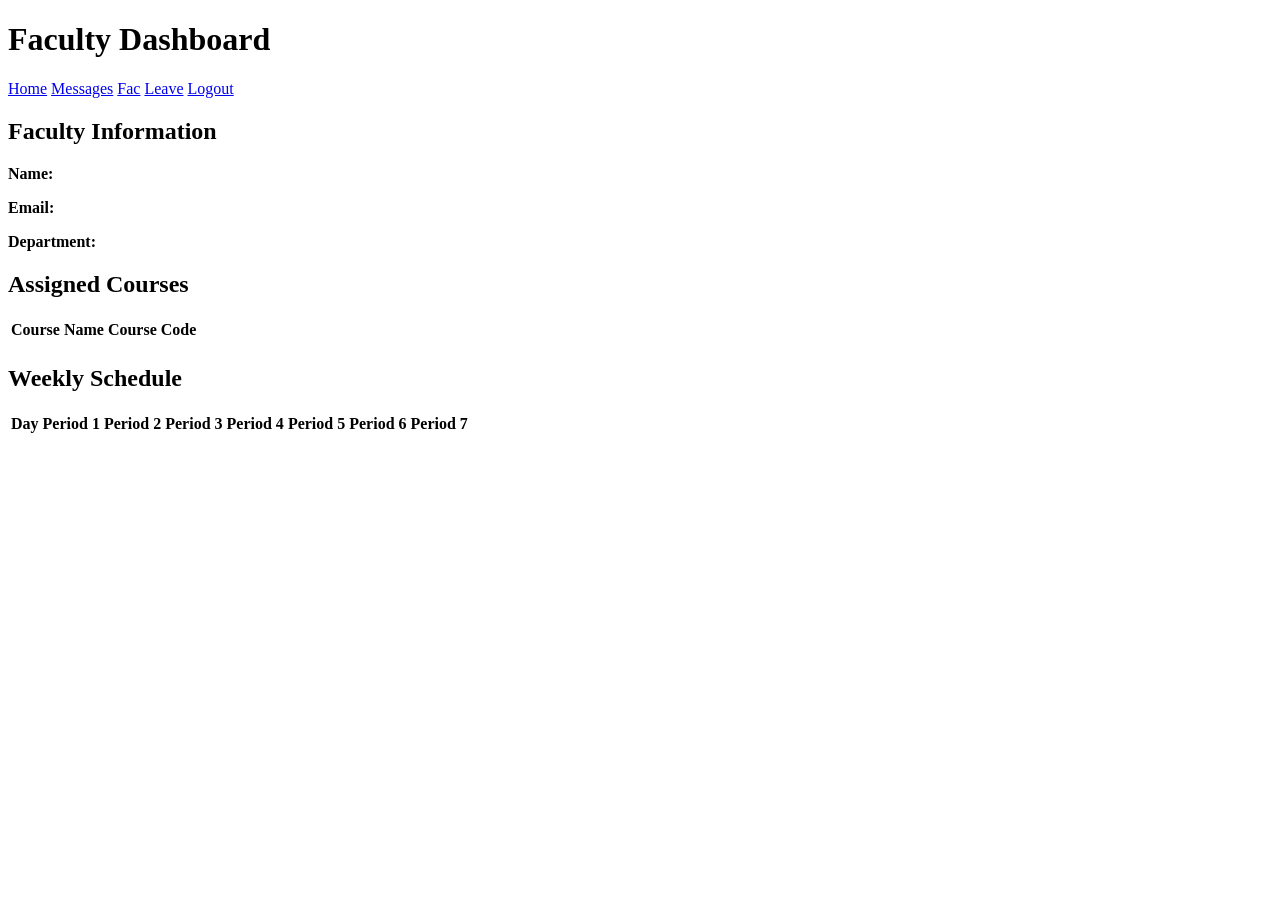
==== src/main/resources/templates/faculty/dashboard.html @ 024301db "chat UI done" ====
<!DOCTYPE html>
<html xmlns:th="http://www.thymeleaf.org">
<head>
    <meta charset="UTF-8">
    <title>Faculty Dashboard</title>
    <link rel="icon" type="image/x-icon" href="/favicon2.ico" />
    <link rel="stylesheet" th:href="@{/css/faculty-dashboard.css}" />
</head>
<body>
<header>
    <h1>Faculty Dashboard</h1>
    <a href="/faculty/dashboard" class="nav-btn">Home</a>
    <a href="/messages" class="nav-btn">Messages</a> <!-- NEW BUTTON -->
    <a href="/faculty/availability" class="nav-btn">Fac</a>
    <a href="/faculty/leave/request" class="nav-btn">Leave</a> <!-- New Leave Request Button -->

    <a href="/logout" class="nav-btn">Logout</a>
</header>

<div class="dashboard-container">
    <!-- Faculty Profile Section -->
    <div class="profile-section">
        <h2>Faculty Information</h2>
        <p><strong>Name:</strong> <span th:text="${faculty.name}"></span></p>
        <p><strong>Email:</strong> <span th:text="${faculty.email}"></span></p>
        <p><strong>Department:</strong> <span th:text="${faculty.department}"></span></p>
    </div>
    <!-- Faculty Courses Section -->
    <div class="courses-section">
        <h2>Assigned Courses</h2>
        <table>
            <thead>
            <tr>
                <th>Course Name</th>
                <th>Course Code</th>
            </tr>
            </thead>
            <tbody>
            <tr th:each="course : ${faculty.courses}">
                <td th:text="${course.courseName}"></td>
                <td th:text="${course.courseCode}"></td>
            </tr>
            </tbody>
        </table>
    </div>

    <!-- Faculty Schedule Section -->
    <div class="schedule-section">
        <h2>Weekly Schedule</h2>
        <table>
            <thead>
            <tr>
                <th>Day</th>
                <th>Period 1</th>
                <th>Period 2</th>
                <th>Period 3</th>
                <th>Period 4</th>
                <th>Period 5</th>
                <th>Period 6</th>
                <th>Period 7</th>
            </tr>
            </thead>
            <tbody>
            <tr th:each="entry : ${schedule}">
                <td th:text="${entry.day}"></td>
                <td th:text="${entry.period1}"></td>
                <td th:text="${entry.period2}"></td>
                <td th:text="${entry.period3}"></td>
                <td th:text="${entry.period4}"></td>
                <td th:text="${entry.period5}"></td>
                <td th:text="${entry.period6}"></td>
                <td th:text="${entry.period7}"></td>
            </tr>
            </tbody>
        </table>
    </div>
</div>
</body>
</html>
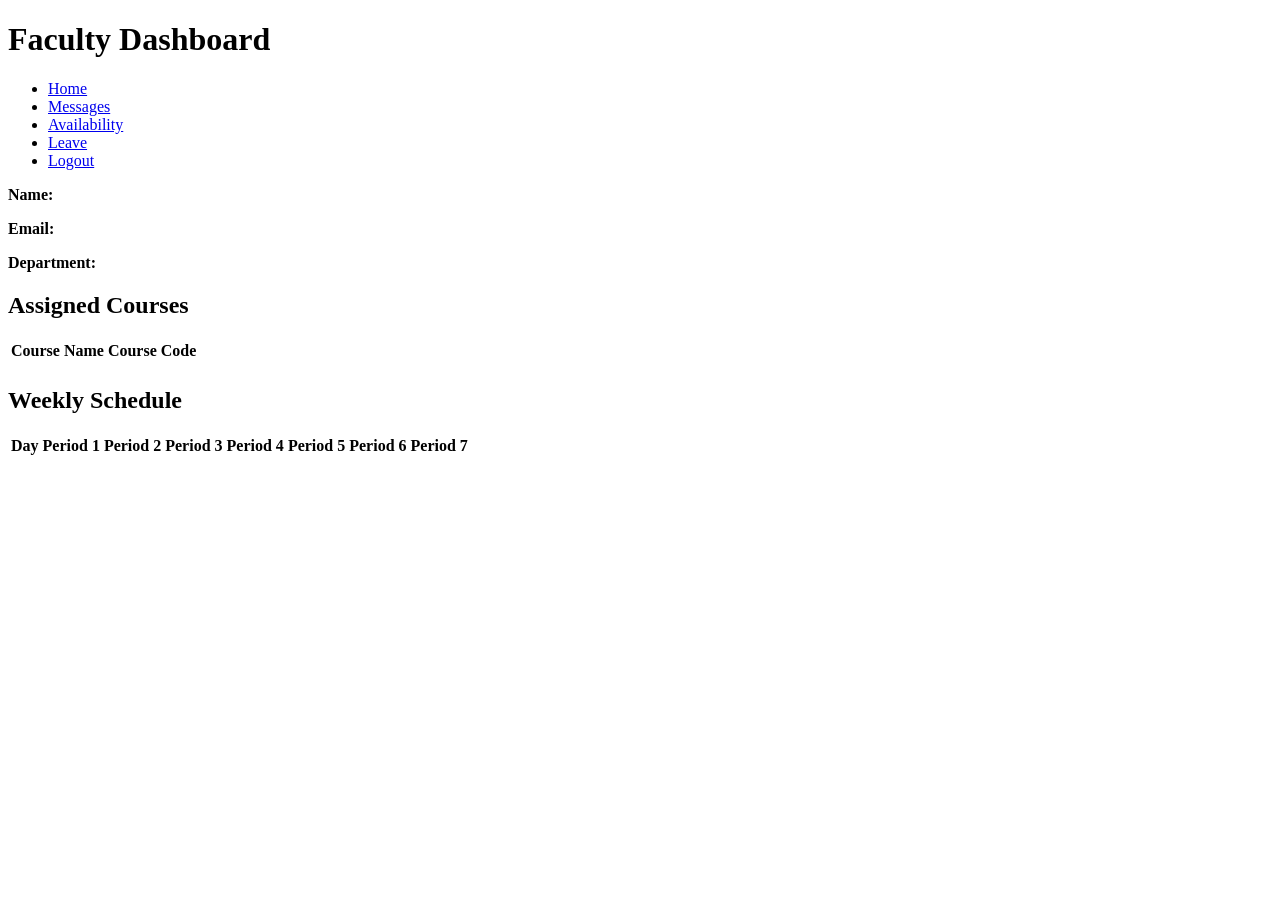
==== commit 5d01fbdc: "Faculty dashboard n student done" ====
--- a/src/main/resources/templates/faculty/dashboard.html
+++ b/src/main/resources/templates/faculty/dashboard.html
@@ -5,22 +5,40 @@
     <title>Faculty Dashboard</title>
     <link rel="icon" type="image/x-icon" href="/favicon2.ico" />
     <link rel="stylesheet" th:href="@{/css/faculty-dashboard.css}" />
+
 </head>
 <body>
+<!--<header>-->
+<!--    <h1>Faculty Dashboard</h1>-->
+<!--    <a href="/faculty/dashboard" class="nav-btn">Home</a>-->
+<!--    <a href="/messages" class="nav-btn">Messages</a> &lt;!&ndash; NEW BUTTON &ndash;&gt;-->
+<!--    <a href="/faculty/availability" class="nav-btn">Fac</a>-->
+<!--    <a href="/faculty/leave/request" class="nav-btn">Leave</a> &lt;!&ndash; New Leave Request Button &ndash;&gt;-->
+
+<!--    <a href="/logout" class="nav-btn">Logout</a>-->
+<!--</header>-->
+
 <header>
-    <h1>Faculty Dashboard</h1>
-    <a href="/faculty/dashboard" class="nav-btn">Home</a>
-    <a href="/messages" class="nav-btn">Messages</a> <!-- NEW BUTTON -->
-    <a href="/faculty/availability" class="nav-btn">Fac</a>
-    <a href="/faculty/leave/request" class="nav-btn">Leave</a> <!-- New Leave Request Button -->
-
-    <a href="/logout" class="nav-btn">Logout</a>
+    <div class="navbar">
+        <div class="logo-container">
+            <h1 class="logo-text">Faculty Dashboard</h1>
+        </div>
+        <nav>
+            <ul class="nav-links">
+                <li><a href="/faculty/dashboard">Home</a></li>
+                <li><a href="/messages" >Messages</a></li>
+                <li><a href="/faculty/availability">Availability</a></li>
+                <li><a href="/faculty/leave/request">Leave</a></li>
+                <li><a href="/">Logout</a></li>
+            </ul>
+        </nav>
+    </div>
 </header>
 
 <div class="dashboard-container">
     <!-- Faculty Profile Section -->
     <div class="profile-section">
-        <h2>Faculty Information</h2>
+<!--        <h2>Faculty Information</h2>-->
         <p><strong>Name:</strong> <span th:text="${faculty.name}"></span></p>
         <p><strong>Email:</strong> <span th:text="${faculty.email}"></span></p>
         <p><strong>Department:</strong> <span th:text="${faculty.department}"></span></p>
